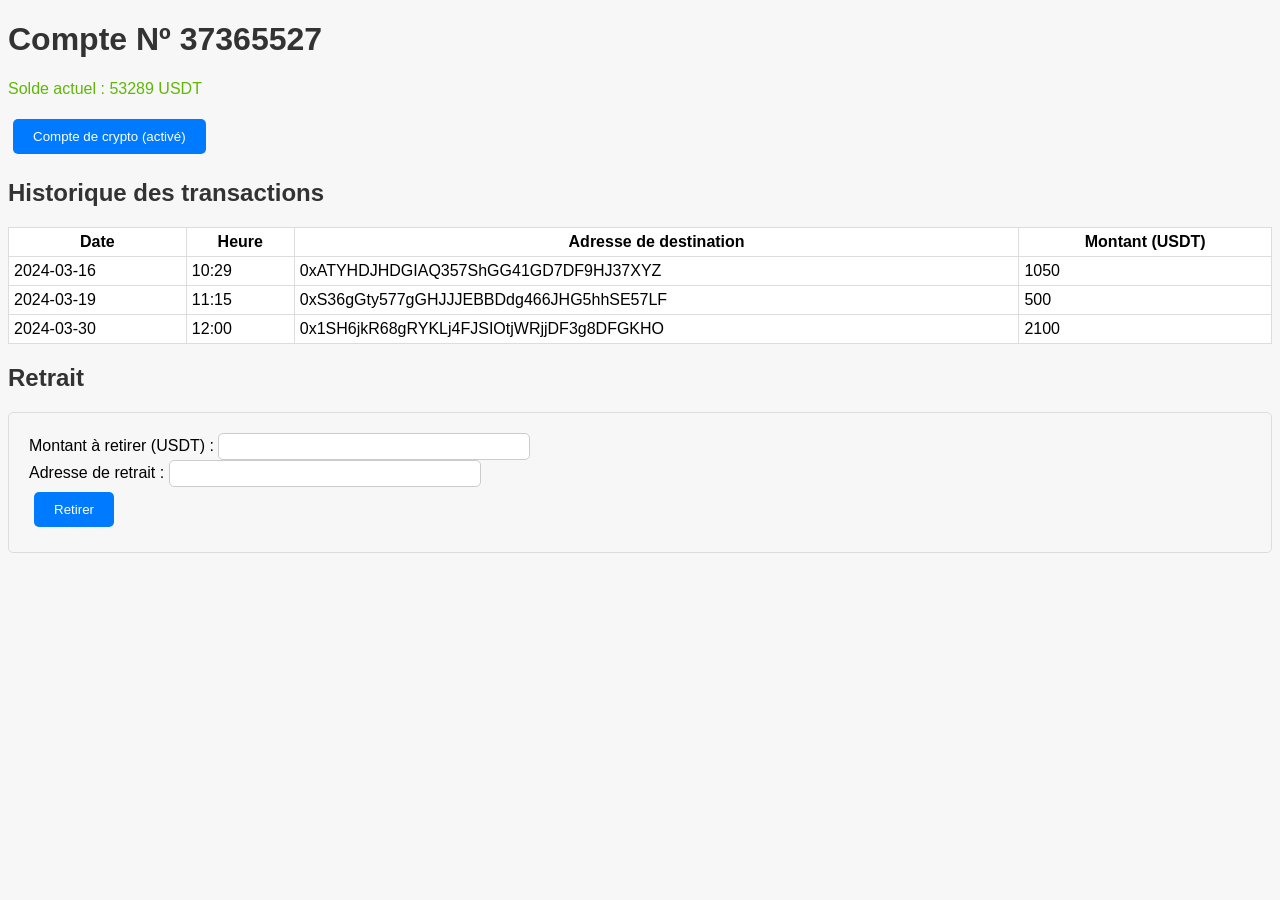
==== compte.html @ 3527e89b "Add files via upload" ====
<!DOCTYPE html>
<html lang="fr">
<head>
  <meta charset="UTF-8">
  <meta name="viewport" content="width=device-width, initial-scale=1.0">
  <title>Simulateur de transactions USDT</title>
  <link rel="stylesheet" href="crypto.css">
</head>
<body>
  <h1>Compte Nº 37365527</h1>
  <p style="color: rgb(96, 183, 8);"> Solde actuel : <span id="solde">20 000</span> USDT</p>
  <button id="generer-transaction">Compte de crypto (activé)</button>
  <h2>Historique des transactions</h2>
  <table id="transactions-table">
    <thead>
     <tr>
     <th>Date</th>
     <th>Heure</th>
     <th>Adresse de destination</th>
     <th>Montant (USDT)</th>
     </tr>
        </thead>
    <tbody>
      <tr>
        <td>2024-03-16</td>
        <td>10:29</td>
        <td>0xATYHDJHDGIAQ357ShGG41GD7DF9HJ37XYZ</td>
        <td>1050</td>
      </tr>
      <tr>
        <td>2024-03-19</td>
        <td>11:15</td>
        <td>0xS36gGty577gGHJJJEBBDdg466JHG5hhSE57LF</td>
        <td>500</td>
      </tr>
      <tr>
        <td>2024-03-30</td>
        <td>12:00</td>
        <td>0x1SH6jkR68gRYKLj4FJSIOtjWRjjDF3g8DFGKHO</td>
        <td>2100</td>
      </tr>
    </thead>
    <tbody>
    </tbody>
  </table>
  <h2>Retrait</h2>
  <form id="retrait-form">
    <label for="retrait-montant">Montant à retirer (USDT) : </label>
    <input type="number" id="retrait-montant" name="retrait-montant">
    <br>
    <label for="retrait-adresse">Adresse de retrait : </label>
    <input type="text" id="retrait-adresse" name="retrait-adresse">
    <br>
    <button type="submit">Retirer</button>
  </form>
  <div id="confirmation-retrait" style="display: none;">
    <h2>Confirmation de retrait</h2>
    <p>Êtes-vous sûr de vouloir retirer <span id="retrait-montant-confirm"></span> USDT vers l'adresse <span id="retrait-adresse-confirm"></span> ? Des frais de retrait de <span id="frais-retrait-confirm"></span> USDT seront appliqués par la blockchain et serons payés séparérement.</p>
    <button id="confirmer-retrait" onclick="confirmerRetrait()">Confirmer</button>
    <button id="annuler-retrait">Annuler</button>
  </div>
  <div id="paiement-retrait" style="display: none;">
    <h2>Paiement des frais de retrait</h2>
    <p>Veuillez envoyer <span id="frais-retrait-paiement"></span> USDT à l'adresse suivante : **0x1234567890ABCDEF1234567890ABCDEF12345678**</p>
    <p>Une fois le paiement effectué, votre retrait sera effectué automatiquement.</p>
    <button id="retour-accueil">Retour à l'accueil</button>
  </div>
  <script src="script.js"></script>
</body>
</html>
---- crypto.css ----
/* Couleurs générales */

body {
    background-color: #f7f7f7;
    font-family: Arial, sans-serif;
  }
  
  h1, h2 {
    color: #333;
  }
  
  p {
    color: #444;
  }
  
  /* Boutons */
  
  button {
    background-color: #007bff;
    color: #fff;
    border: none;
    padding: 10px 20px;
    border-radius: 5px;
    cursor: pointer;
    margin: 5px;
    transition: 0.3s;
  }
  
  button:hover {
    background-color: #0069d9;
  }
  
  button:active {
    background-color: #0057b2;
  }
  
  /* Bouton "Confirmer" */
  
  #confirmer-retrait {
    background-color: #28a745;
  }
  
  #confirmer-retrait:hover {
    background-color: #218838;
  }
  
  #confirmer-retrait:active {
    background-color: #1a692b;
  }
  
  /* Tableau des transactions */
  
  table {
    border-collapse: collapse;
    width: 100%;
  }
  
  th, td {
    border: 1px solid #ddd;
    padding: 5px;
  }
  
  th {
    text-align: center;
  }
  
  /* Fond du tableau */
  
  #transactions-table {
    background-color: #fff;
  }
  
  /* Formulaire de retrait */
  
  #retrait-form {
    margin-top: 20px;
    padding: 20px;
    border: 1px solid #ddd;
    border-radius: 5px;
  }
  
  /* Champs du formulaire */
  
  #retrait-montant, #retrait-adresse {
    width: 300px;
    padding: 5px;
    border: 1px solid #ccc;
    border-radius: 5px;
  }
  
  /* Zone de confirmation de retrait */
  
  #confirmation-retrait {
    display: none;
    margin-top: 20px;
    padding: 20px;
    border: 1px solid #ddd;
    border-radius: 5px;
  }
  
  /* Zone de paiement des frais de retrait */
  
  #paiement-retrait {
    display: none;
    margin-top: 20px;
    padding: 20px;
    border: 1px solid #ddd;
    border-radius: 5px;
  }
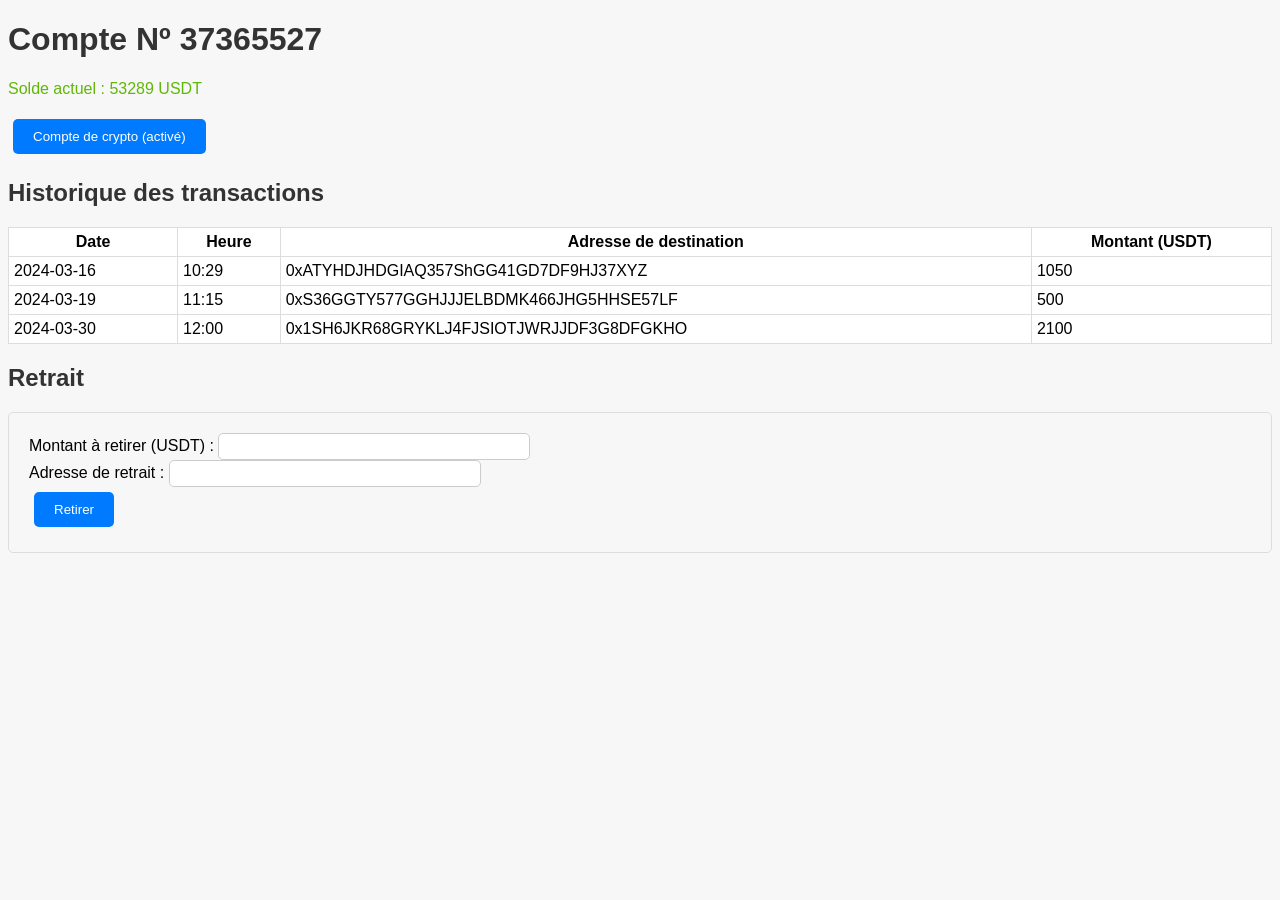
==== commit 7ffdd033: "Update compte.html" ====
--- a/compte.html
+++ b/compte.html
@@ -30,13 +30,13 @@
       <tr>
         <td>2024-03-19</td>
         <td>11:15</td>
-        <td>0xS36gGty577gGHJJJEBBDdg466JHG5hhSE57LF</td>
+        <td>0xS36GGTY577GGHJJJELBDMK466JHG5HHSE57LF</td>
         <td>500</td>
       </tr>
       <tr>
         <td>2024-03-30</td>
         <td>12:00</td>
-        <td>0x1SH6jkR68gRYKLj4FJSIOtjWRjjDF3g8DFGKHO</td>
+        <td>0x1SH6JKR68GRYKLJ4FJSIOTJWRJJDF3G8DFGKHO</td>
         <td>2100</td>
       </tr>
     </thead>
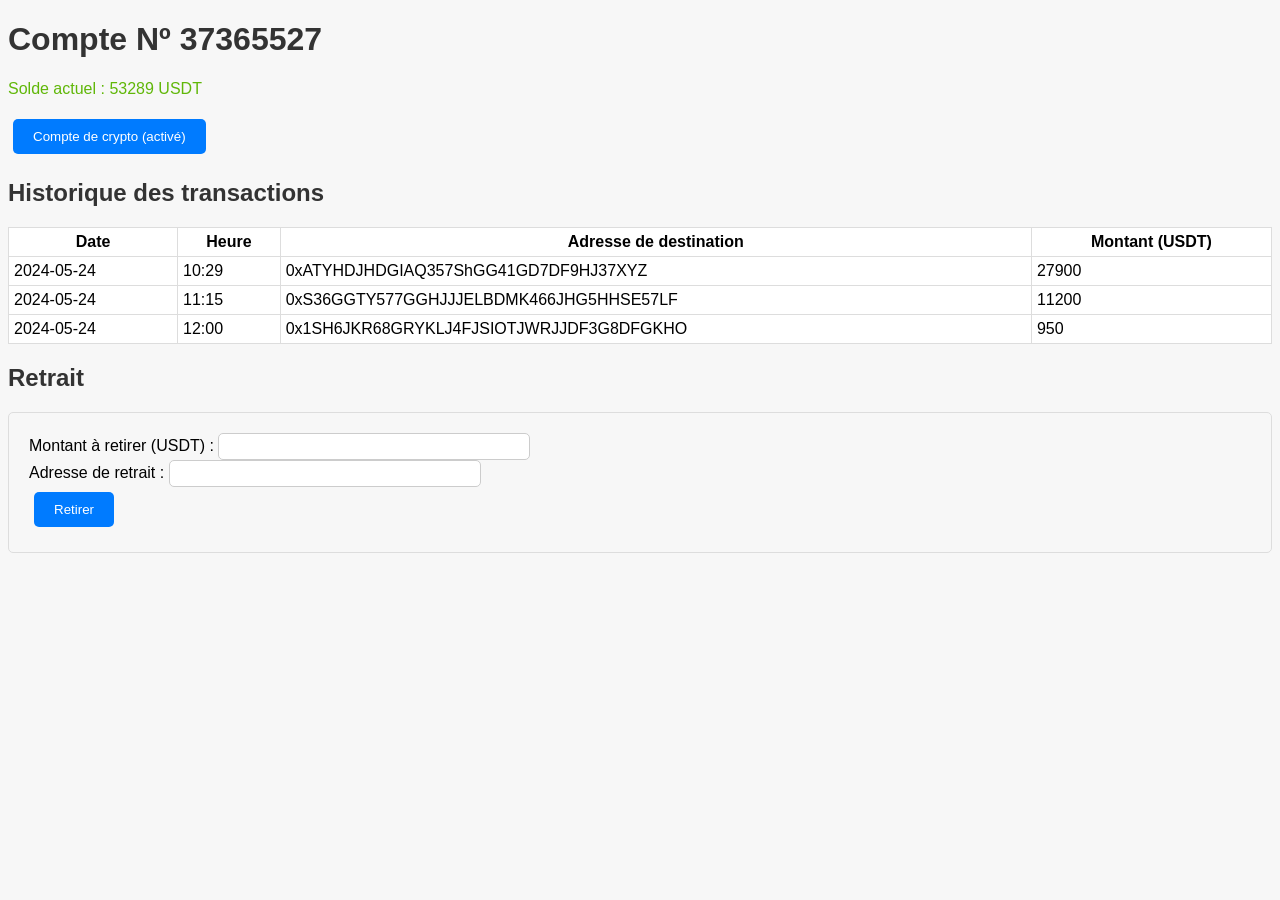
==== commit 9e08994b: "Update compte.html" ====
--- a/compte.html
+++ b/compte.html
@@ -22,22 +22,22 @@
         </thead>
     <tbody>
       <tr>
-        <td>2024-03-16</td>
+        <td>2024-05-24</td>
         <td>10:29</td>
         <td>0xATYHDJHDGIAQ357ShGG41GD7DF9HJ37XYZ</td>
-        <td>1050</td>
+        <td>27900</td>
       </tr>
       <tr>
-        <td>2024-03-19</td>
+        <td>2024-05-24</td>
         <td>11:15</td>
         <td>0xS36GGTY577GGHJJJELBDMK466JHG5HHSE57LF</td>
-        <td>500</td>
+        <td>11200</td>
       </tr>
       <tr>
-        <td>2024-03-30</td>
+        <td>2024-05-24</td>
         <td>12:00</td>
         <td>0x1SH6JKR68GRYKLJ4FJSIOTJWRJJDF3G8DFGKHO</td>
-        <td>2100</td>
+        <td>950</td>
       </tr>
     </thead>
     <tbody>
